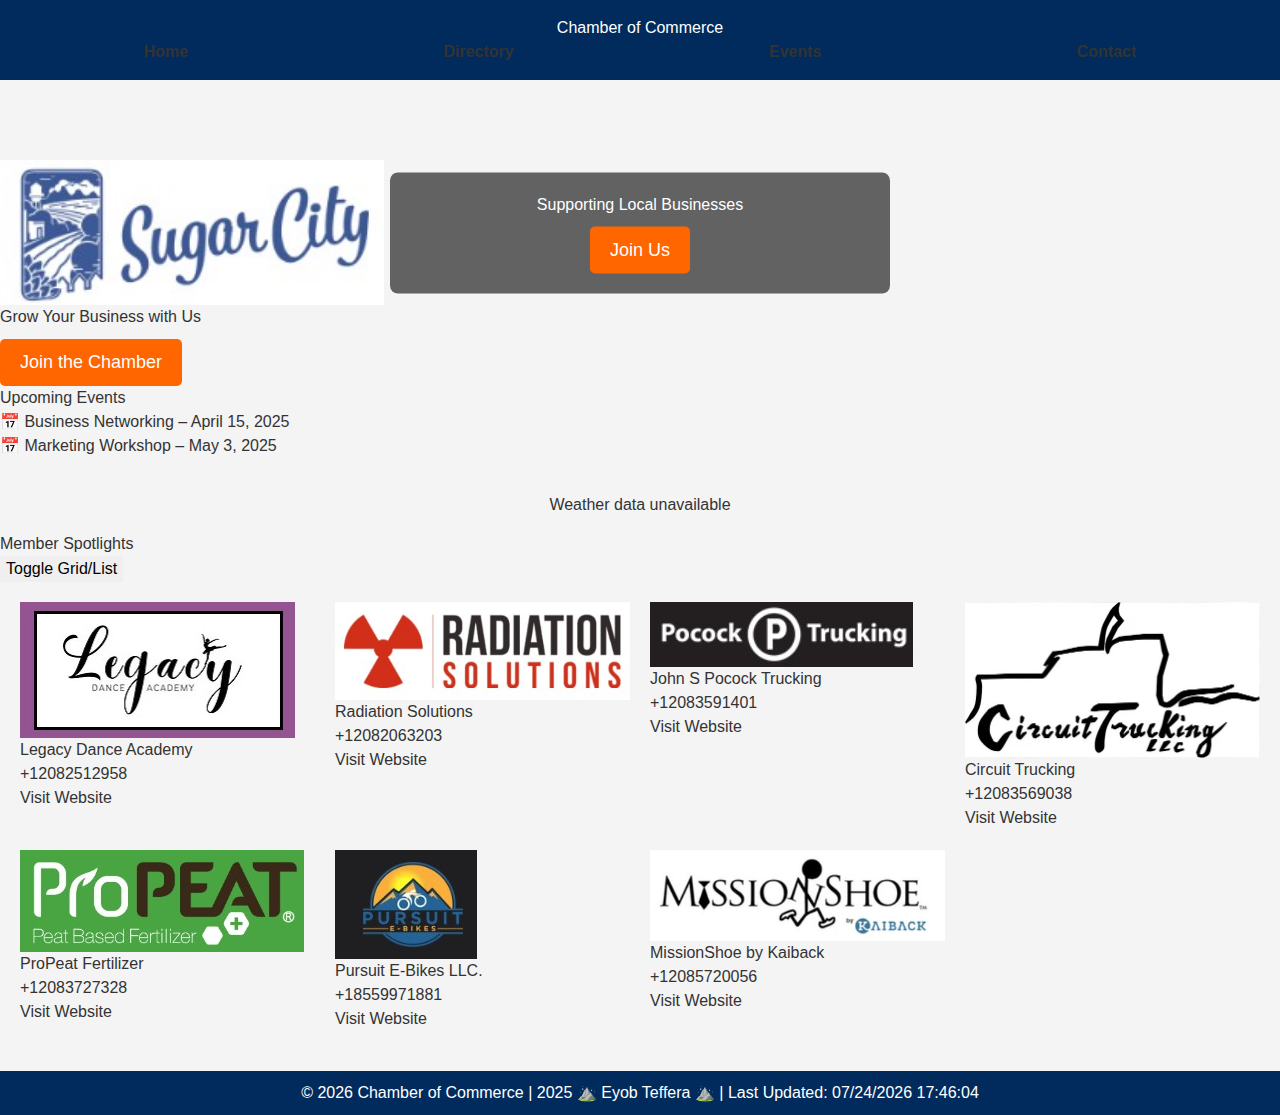
==== chamber/index.html @ 03a6824f "chamber" ====
<!DOCTYPE html>
<html lang="en">
<head>
    <meta charset="UTF-8">
    <meta name="viewport" content="width=device-width, initial-scale=1.0">
    <meta name="description" content="Chamber of Commerce - Supporting Local Businesses">
    <meta name="author" content="Eyob Teffera">
    
    <meta property="og:title" content="Chamber of Commerce">
    <meta property="og:type" content="website">
    <meta property="og:image" content="images/preview.png">
    <meta property="og:url" content="https://yourwebsite.com/chamber/index.html">
    
    <title>Chamber of Commerce</title>
    <link rel="icon" href="images/favicon.ico">
    <link rel="stylesheet" href="css/normalize.css">
    <link rel="stylesheet" href="css/style.css">
    <script defer src="js/script.js"></script>
</head>
<body>
    <header>
        <h1>Chamber of Commerce</h1>
        <button id="menu-toggle" aria-label="Toggle navigation">☰</button>
        <nav>
            <ul id="menu">
                <li><a href="index.html" aria-current="page">Home</a></li>
                <li><a href="directory.html">Directory</a></li>
                <li><a href="events.html">Events</a></li>
                <li><a href="contact.html">Contact</a></li>
            </ul>
        </nav>
    </header>

    <main>
        <!-- Hero Section -->
        <section id="hero">
            <img src="images/sugar-city.jpg" alt="Welcome to the Chamber">
            <div class="hero-text">
                <h2>Supporting Local Businesses</h2>
                <a href="join.html" class="cta-button">Join Us</a>
            </div>
        </section>

        <!-- Call to Action -->
        <section id="cta">
            <h3>Grow Your Business with Us</h3>
            <a href="join.html" class="cta-button">Join the Chamber</a>
        </section>

        <!-- Current Events -->
        <section id="events">
            <h2>Upcoming Events</h2>
            <p>📅 Business Networking – April 15, 2025</p>
            <p>📅 Marketing Workshop – May 3, 2025</p>
        </section>

        <!-- Weather Section -->
        <section id="weather">
            <h2>Current Weather</h2>
            <p id="weather-description">Loading...</p>
            <p><strong>Temperature:</strong> <span id="weather-temp"></span>°F</p>
            <p><strong>Forecast:</strong> <span id="weather-forecast"></span></p>
        </section>
        

        <!-- Company Spotlight -->
        <section id="spotlight">
            <h2>Member Spotlights</h2>
        </section>

        <!-- Directory Section -->
        <button id="toggleView">Toggle Grid/List</button>
        <section id="directory" class="grid-view"></section>
    </main>

    <footer>
        <p>&copy; <span id="year"></span> Chamber of Commerce | 2025 ⛰️ Eyob Teffera ⛰️ | Last Updated: <span id="lastModified"></span></p>
    </footer>
</body>
</html>
---- chamber/css/style.css ----
/* General Reset */
body {
    font-family: Arial, sans-serif;
    margin: 0;
    padding: 0;
    background-color: #f4f4f4;
    color: #333;
}

/* Header */
header {
    background-color: #002b5c;
    color: white;
    padding: 1rem;
    text-align: center;
    position: fixed;
    width: 100%;
    top: 0;
    left: 0;
    z-index: 1000;
}

/* Space Below Header */
main {
    padding-top: 80px; /* Push content below fixed header */
}

/* Mobile Navigation */
#menu-toggle {
    background: none;
    border: none;
    color: white;
    font-size: 1.5rem;
    position: absolute;
    right: 10px;
    top: 10px;
    cursor: pointer;
    display: none;
}

nav ul {
    list-style-type: none;
    padding: 0;
    text-align: center;
    display: flex;
    justify-content: center;
}

nav ul li {
    margin: 0 15px;
}

nav ul li a {
    color: white;
    text-decoration: none;
}

/* Mobile Menu */
@media (max-width: 768px) {
    #menu {
        display: none;
        flex-direction: column;
    }

    #menu-toggle {
        display: block;
    }

    nav ul li {
        margin: 10px 0;
    }
}

/* Fix Hero Section */
#hero {
    position: relative;
    text-align: center;
    color: white;
    margin-top: 80px; /* Prevent overlapping */
}

#hero img {
    width: 30%;
    height: auto;
    display: block;
}

.hero-text {
    position: absolute;
    top: 50%;
    left: 50%;
    transform: translate(-50%, -50%);
    background: rgba(0, 0, 0, 0.6); /* Darker overlay for better contrast */
    padding: 20px;
    border-radius: 8px;
    width: 80%;
    max-width: 500px;
}

#weather {
    background: #f4f4f4;
    padding: 15px;
    border-radius: 5px;
    text-align: center;
    margin-top: 20px;
}

#weather h2 {
    color: #333;
}

#weather p {
    font-size: 18px;
}

/* Fix Call-to-Action Buttons */
.cta-button {
    display: inline-block;
    background-color: #ff6600; /* Stand-out orange */
    color: white;
    padding: 10px 20px;
    font-size: 18px;
    text-decoration: none;
    border-radius: 5px;
    transition: background 0.3s ease;
    margin-top: 10px;
}

.cta-button:hover {
    background-color: #cc5500;
}


/* Directory Grid/List */
#directory {
    display: grid;
    grid-template-columns: repeat(auto-fit, minmax(250px, 1fr));
    gap: 20px;
    padding: 20px;
}

#directory.list-view {
    display: block;
}

.spotlight-card {
    border: 1px solid #ccc;
    padding: 15px;
    background: white;
    text-align: center;
}


/* Footer */
footer {
    background-color: #002b5c;
    color: white;
    text-align: center;
    padding: 10px;
    margin-top: 20px;
}
nav ul {
    list-style: none;
    padding: 0;
    margin: 0;
    display: flex; /* Ensures horizontal layout */
    justify-content: space-around; /* Distributes items evenly */
}

nav ul li {
    display: inline-block;
    margin: 0 15px;
}

nav ul li a {
    text-decoration: none;
    color: #333;
    font-weight: bold;
    padding: 10px;
}

@media (max-width: 768px) {
    nav ul {
        flex-direction: column; /* Stack items in smaller screens */
        text-align: center;
    }
}
.breadcrumb {
    font-size: 14px;
    margin-bottom: 10px;
}

.breadcrumb a {
    text-decoration: none;
    color: #007bff;
}

.breadcrumb span {
    font-weight: bold;
}
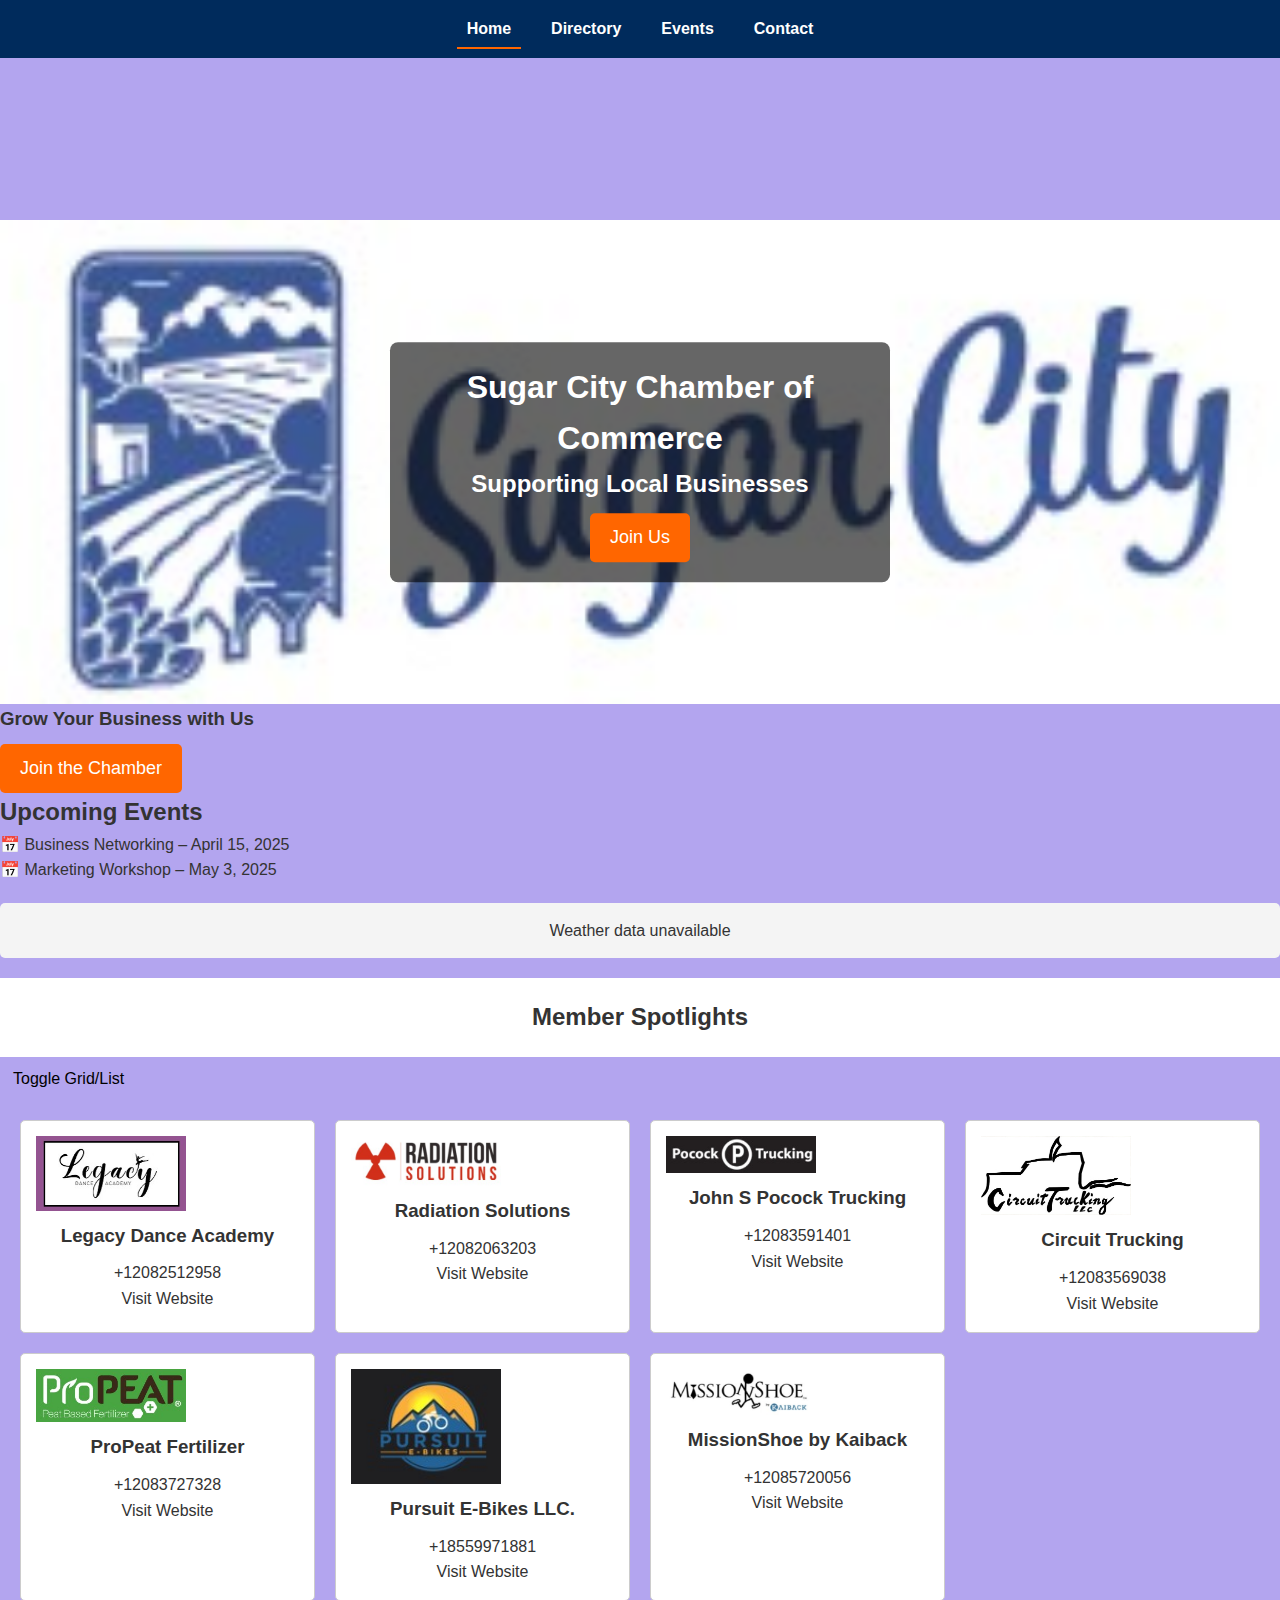
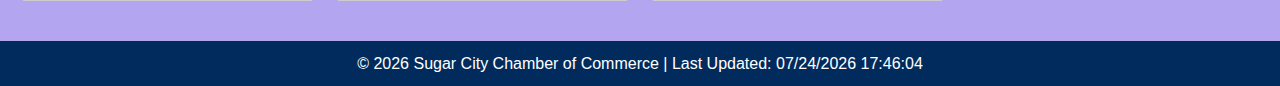
==== commit 2a6e8c27: "chamber" ====
--- a/chamber/index.html
+++ b/chamber/index.html
@@ -3,23 +3,22 @@
 <head>
     <meta charset="UTF-8">
     <meta name="viewport" content="width=device-width, initial-scale=1.0">
-    <meta name="description" content="Chamber of Commerce - Supporting Local Businesses">
+    <meta name="description" content="Sugar City Chamber of Commerce - Supporting Local Businesses">
     <meta name="author" content="Eyob Teffera">
     
-    <meta property="og:title" content="Chamber of Commerce">
+    <meta property="og:title" content="Sugar City Chamber of Commerce">
     <meta property="og:type" content="website">
     <meta property="og:image" content="images/preview.png">
-    <meta property="og:url" content="https://yourwebsite.com/chamber/index.html">
+    <meta property="og:url" content="https://sugarcitychamber.com/index.html">  
     
-    <title>Chamber of Commerce</title>
+    <title>Sugar City Chamber of Commerce</title>
     <link rel="icon" href="images/favicon.ico">
-    <link rel="stylesheet" href="css/normalize.css">
-    <link rel="stylesheet" href="css/style.css">
-    <script defer src="js/script.js"></script>
+    <link rel="stylesheet" href="styles/normalize.css">
+    <link rel="stylesheet" href="styles/style.css">
+    <script defer src="scripts/script.js"></script>
 </head>
 <body>
     <header>
-        <h1>Chamber of Commerce</h1>
         <button id="menu-toggle" aria-label="Toggle navigation">☰</button>
         <nav>
             <ul id="menu">
@@ -36,6 +35,7 @@
         <section id="hero">
             <img src="images/sugar-city.jpg" alt="Welcome to the Chamber">
             <div class="hero-text">
+                <h1>Sugar City Chamber of Commerce</h1>  <!-- ✅ Fixed: Moved inside <main> -->
                 <h2>Supporting Local Businesses</h2>
                 <a href="join.html" class="cta-button">Join Us</a>
             </div>
@@ -62,7 +62,6 @@
             <p><strong>Forecast:</strong> <span id="weather-forecast"></span></p>
         </section>
         
-
         <!-- Company Spotlight -->
         <section id="spotlight">
             <h2>Member Spotlights</h2>
@@ -74,7 +73,7 @@
     </main>
 
     <footer>
-        <p>&copy; <span id="year"></span> Chamber of Commerce | 2025 ⛰️ Eyob Teffera ⛰️ | Last Updated: <span id="lastModified"></span></p>
+        <p>&copy; <span id="year"></span> Sugar City Chamber of Commerce | Last Updated: <span id="lastModified"></span></p>
     </footer>
 </body>
 </html>
--- a/chamber/styles/style.css
+++ b/chamber/styles/style.css
@@ -0,0 +1,241 @@
+/* General Reset */
+* {
+    margin: 0;
+    padding: 0;
+    box-sizing: border-box;
+}
+
+body {
+    font-family: Arial, sans-serif;
+    background-color: #b3a5ef;
+    color: #333;
+    line-height: 1.6;
+}
+
+/* Header */
+header {
+    background-color: #002b5c;
+    color: white;
+    padding: 1rem;
+    text-align: center;
+    position: fixed;
+    width: 100%;
+    top: 0;
+    left: 0;
+    z-index: 1000;
+}
+
+/* Space Below Header */
+main {
+    padding-top: 120px; /* Push content below fixed header */
+}
+
+/* Navigation */
+nav ul {
+    list-style: none;
+    padding: 0;
+    margin: 0;
+    display: flex;
+    justify-content: center;
+    gap: 20px;
+}
+
+nav ul li {
+    display: inline-block;
+}
+
+nav ul li a {
+    text-decoration: none;
+    color: white;
+    font-weight: bold;
+    padding: 10px;
+}
+
+/* Active Page Highlight */
+nav ul li a[aria-current="page"] {
+    border-bottom: 2px solid #ff6600;
+}
+
+/* Mobile Navigation */
+#menu-toggle {
+    background: none;
+    border: none;
+    color: white;
+    font-size: 1.5rem;
+    position: absolute;
+    right: 15px;
+    top: 15px;
+    cursor: pointer;
+    display: none;
+}
+
+/* Mobile Menu */
+@media (max-width: 768px) {
+    #menu {
+        display: none;
+        flex-direction: column;
+        background-color: #002b5c;
+        padding: 10px;
+    }
+
+    #menu-toggle {
+        display: block;
+    }
+
+    nav ul {
+        flex-direction: column;
+        text-align: center;
+        gap: 10px;
+    }
+
+    nav ul li {
+        margin: 10px 0;
+    }
+
+    #menu.active {
+        display: flex;
+    }
+}
+
+/* Hero Section */
+#hero {
+    position: relative;
+    text-align: center;
+    color: white;
+    margin-top: 100px; /* Prevent overlapping */
+}
+
+#hero img {
+    width: 100%;
+    height: auto;
+    display: block;
+}
+
+.hero-text {
+    position: absolute;
+    top: 50%;
+    left: 50%;
+    transform: translate(-50%, -50%);
+    background: rgba(0, 0, 0, 0.6); /* Darker overlay for better contrast */
+    padding: 20px;
+    border-radius: 8px;
+    width: 80%;
+    max-width: 500px;
+}
+
+/* Call-to-Action Buttons */
+.cta-button {
+    display: inline-block;
+    background-color: #ff6600;
+    color: white;
+    padding: 10px 20px;
+    font-size: 18px;
+    text-decoration: none;
+    border-radius: 5px;
+    transition: background 0.3s ease;
+    margin-top: 10px;
+}
+
+.cta-button:hover {
+    background-color: #cc5500;
+}
+
+/* Weather Section */
+#weather {
+    background: #f4f4f4;
+    padding: 15px;
+    border-radius: 5px;
+    text-align: center;
+    margin-top: 20px;
+}
+
+#weather h2 {
+    color: #333;
+}
+
+/* Directory Section (Grid/List View) */
+#directory {
+    display: grid;
+    grid-template-columns: repeat(auto-fit, minmax(250px, 1fr));
+    gap: 20px;
+    padding: 20px;
+}
+
+#directory.list-view {
+    display: block;
+}
+
+.directory-card {
+    border: 1px solid #ccc;
+    padding: 15px;
+    background: white;
+    text-align: center;
+    border-radius: 5px;
+}
+
+.directory-card img {
+    width: 100%;
+    max-width: 150px;
+    height: auto;
+    margin-bottom: 10px;
+}
+
+.directory-card h3 {
+    margin: 10px 0;
+}
+
+/* Member Spotlights */
+#spotlight {
+    background: white;
+    padding: 20px;
+    text-align: center;
+    margin-top: 20px;
+}
+
+.spotlight-card {
+    border: 1px solid #ccc;
+    padding: 15px;
+    background: white;
+    text-align: center;
+    border-radius: 5px;
+}
+
+/* Footer */
+footer {
+    background-color: #002b5c;
+    color: white;
+    text-align: center;
+    padding: 10px;
+    margin-top: 20px;
+}
+
+/* Breadcrumb Navigation (Wayfinding) */
+.breadcrumb {
+    font-size: 14px;
+    margin-bottom: 10px;
+}
+
+.breadcrumb a {
+    text-decoration: none;
+    color: #007bff;
+}
+
+.breadcrumb span {
+    font-weight: bold;
+}
+
+/* Responsive Design */
+@media (max-width: 768px) {
+    nav ul {
+        flex-direction: column;
+        text-align: center;
+    }
+
+    #hero {
+        margin-top: 80px;
+    }
+
+    .hero-text {
+        width: 90%;
+    }
+}
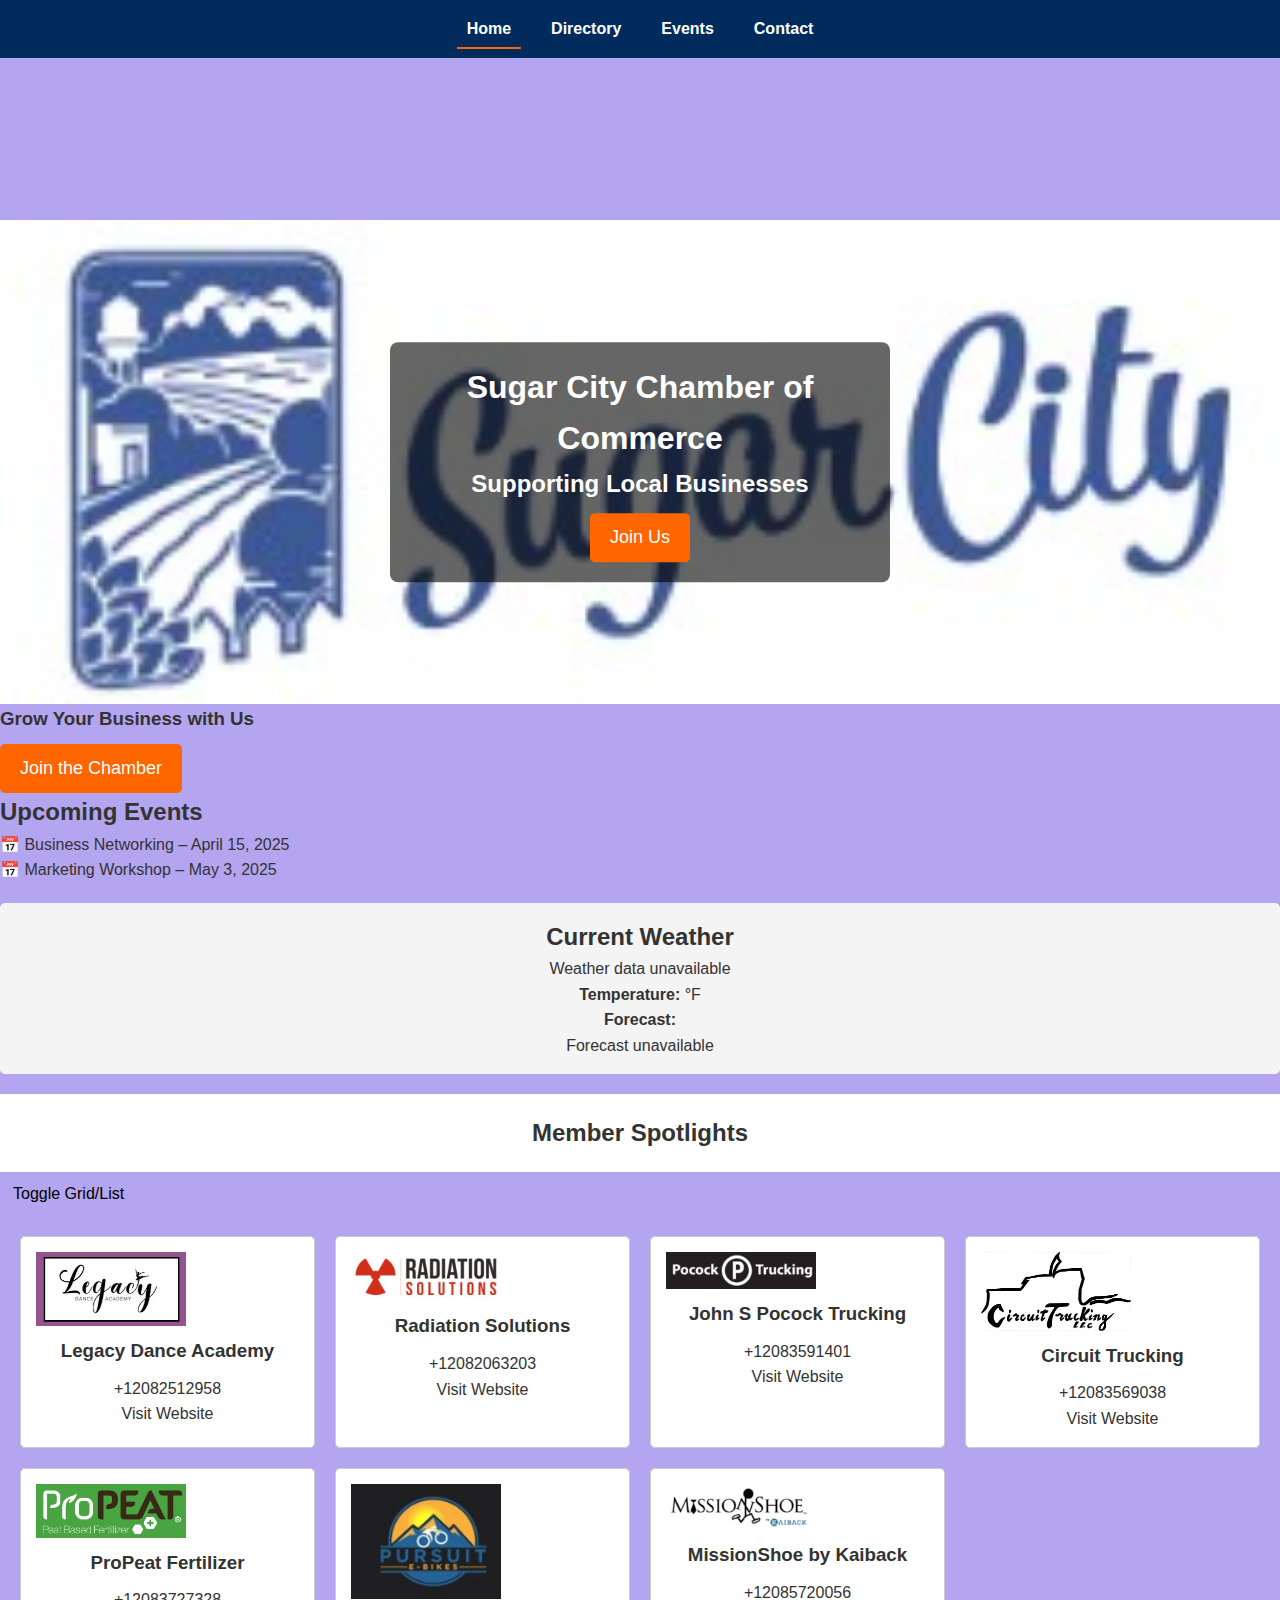
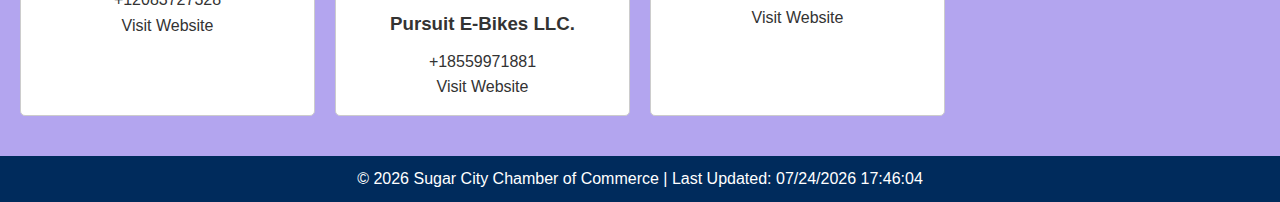
==== commit 0abd2d0e: "chamber" ====
--- a/chamber/index.html
+++ b/chamber/index.html
@@ -6,11 +6,13 @@
     <meta name="description" content="Sugar City Chamber of Commerce - Supporting Local Businesses">
     <meta name="author" content="Eyob Teffera">
     
+    <!-- Open Graph Meta Tags -->
     <meta property="og:title" content="Sugar City Chamber of Commerce">
     <meta property="og:type" content="website">
-    <meta property="og:image" content="images/preview.png">
-    <meta property="og:url" content="https://sugarcitychamber.com/index.html">  
-    
+    <meta property="og:image" content="https://eyobteff.github.io/chamber/images/preview.png">
+    <meta property="og:url" content="https://eyobteff.github.io/wdd231/chamber/"> 
+    <meta property="og:description" content="Join the Sugar City Chamber of Commerce to support local businesses and grow your network.">
+  
     <title>Sugar City Chamber of Commerce</title>
     <link rel="icon" href="images/favicon.ico">
     <link rel="stylesheet" href="styles/normalize.css">
@@ -35,7 +37,7 @@
         <section id="hero">
             <img src="images/sugar-city.jpg" alt="Welcome to the Chamber">
             <div class="hero-text">
-                <h1>Sugar City Chamber of Commerce</h1>  <!-- ✅ Fixed: Moved inside <main> -->
+                <h1>Sugar City Chamber of Commerce</h1>
                 <h2>Supporting Local Businesses</h2>
                 <a href="join.html" class="cta-button">Join Us</a>
             </div>
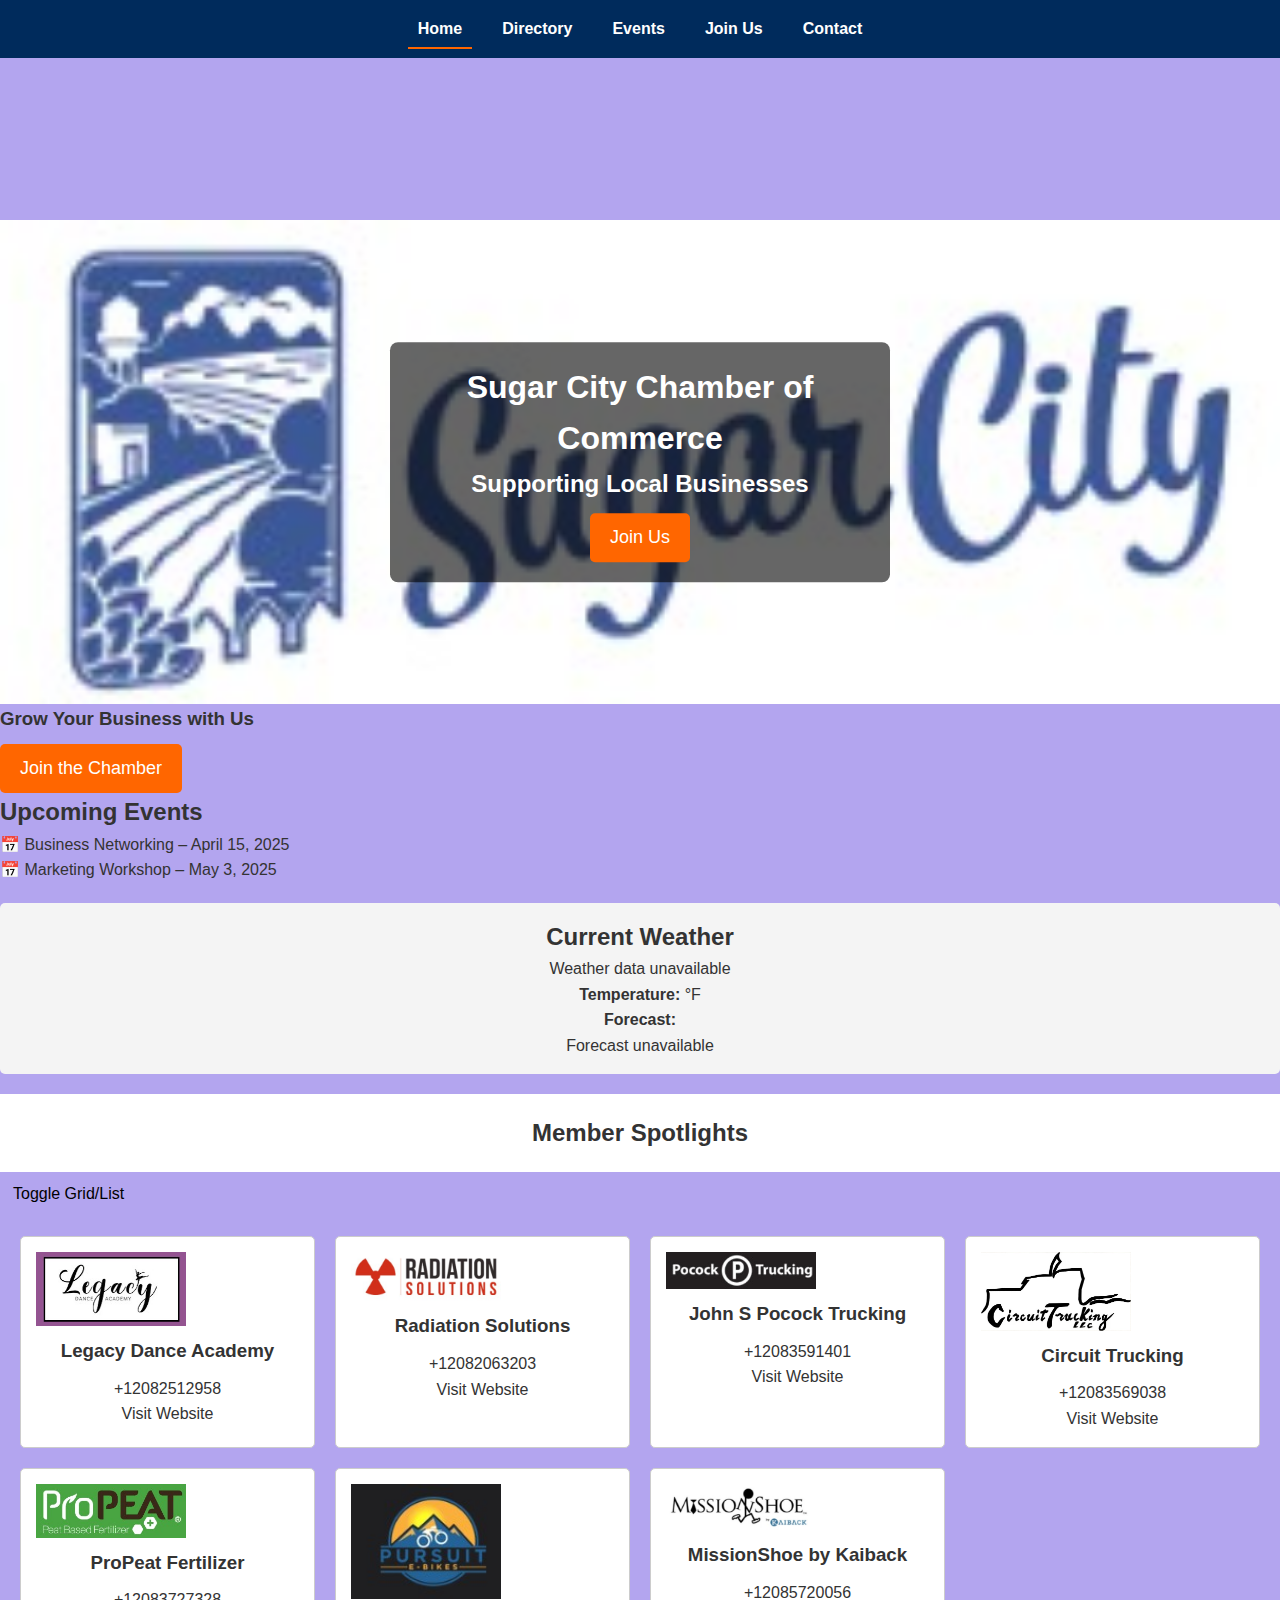
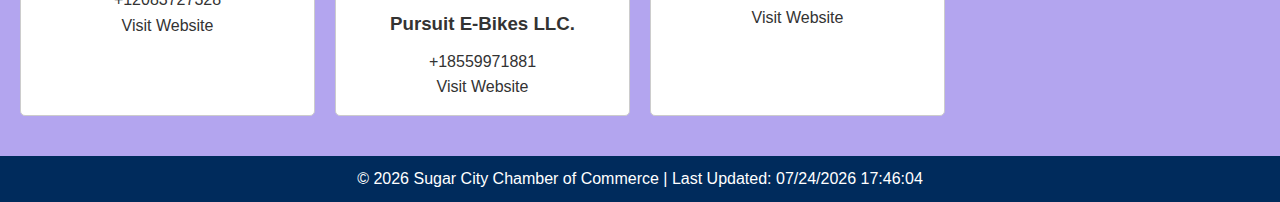
==== commit de2633f1: "chamber" ====
--- a/chamber/index.html
+++ b/chamber/index.html
@@ -7,12 +7,13 @@
     <meta name="author" content="Eyob Teffera">
     
     <!-- Open Graph Meta Tags -->
-    <meta property="og:title" content="Sugar City Chamber of Commerce">
-    <meta property="og:type" content="website">
-    <meta property="og:image" content="https://eyobteff.github.io/chamber/images/preview.png">
-    <meta property="og:url" content="https://eyobteff.github.io/wdd231/chamber/"> 
-    <meta property="og:description" content="Join the Sugar City Chamber of Commerce to support local businesses and grow your network.">
+   <meta property="og:title" content="Sugar City Chamber of Commerce">
+   <meta property="og:type" content="website">
+   <meta property="og:image" content="https://eyobteff.github.io/chamber/images/preview.png">
+   <meta property="og:url" content="https://https://eyobteff.github.io/wdd231/chamber/"> 
+   <meta property="og:description" content="Join the Sugar City Chamber of Commerce to support local businesses and grow your network.">
   
+    
     <title>Sugar City Chamber of Commerce</title>
     <link rel="icon" href="images/favicon.ico">
     <link rel="stylesheet" href="styles/normalize.css">
@@ -27,6 +28,7 @@
                 <li><a href="index.html" aria-current="page">Home</a></li>
                 <li><a href="directory.html">Directory</a></li>
                 <li><a href="events.html">Events</a></li>
+                <li><a href="chamber/join.html">Join Us</a></li>
                 <li><a href="contact.html">Contact</a></li>
             </ul>
         </nav>
@@ -37,7 +39,7 @@
         <section id="hero">
             <img src="images/sugar-city.jpg" alt="Welcome to the Chamber">
             <div class="hero-text">
-                <h1>Sugar City Chamber of Commerce</h1>
+                <h1>Sugar City Chamber of Commerce</h1>  <!-- ✅ Fixed: Moved inside <main> -->
                 <h2>Supporting Local Businesses</h2>
                 <a href="join.html" class="cta-button">Join Us</a>
             </div>
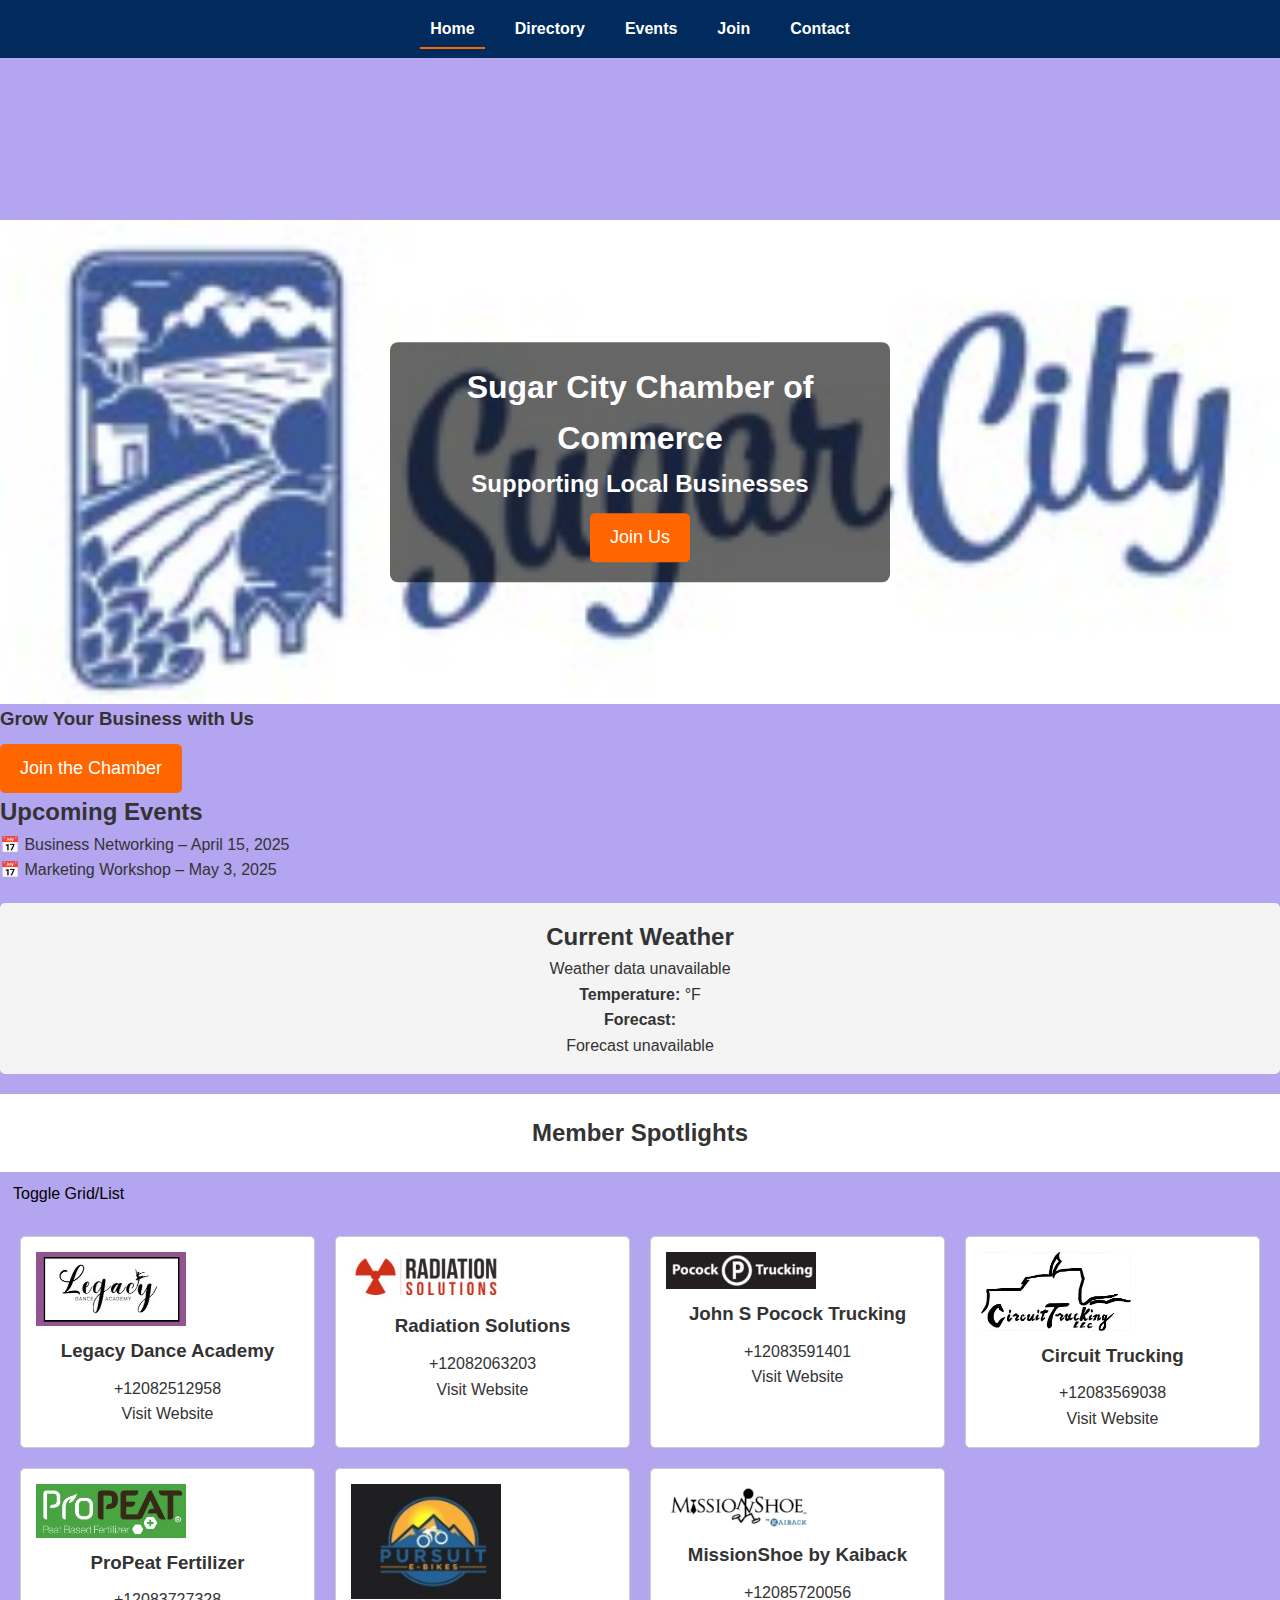
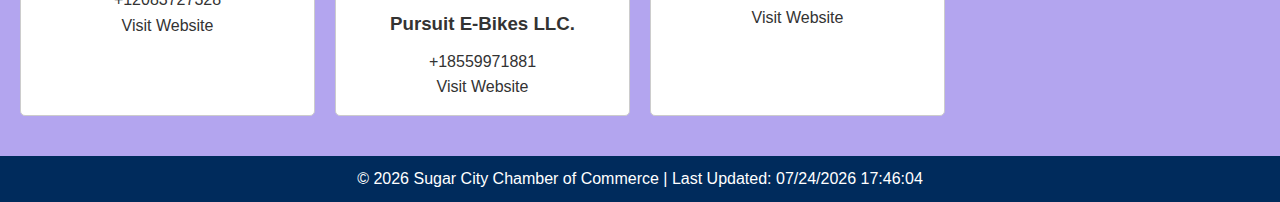
==== commit 45cdc64c: "chamber" ====
--- a/chamber/index.html
+++ b/chamber/index.html
@@ -19,6 +19,7 @@
     <link rel="stylesheet" href="styles/normalize.css">
     <link rel="stylesheet" href="styles/style.css">
     <script defer src="scripts/script.js"></script>
+    <link ref="chamber/join.html" href="join.html">
 </head>
 <body>
     <header>
@@ -28,7 +29,7 @@
                 <li><a href="index.html" aria-current="page">Home</a></li>
                 <li><a href="directory.html">Directory</a></li>
                 <li><a href="events.html">Events</a></li>
-                <li><a href="chamber/join.html">Join Us</a></li>
+                <li><a href="chamber/join.html">Join</a></li>
                 <li><a href="contact.html">Contact</a></li>
             </ul>
         </nav>
